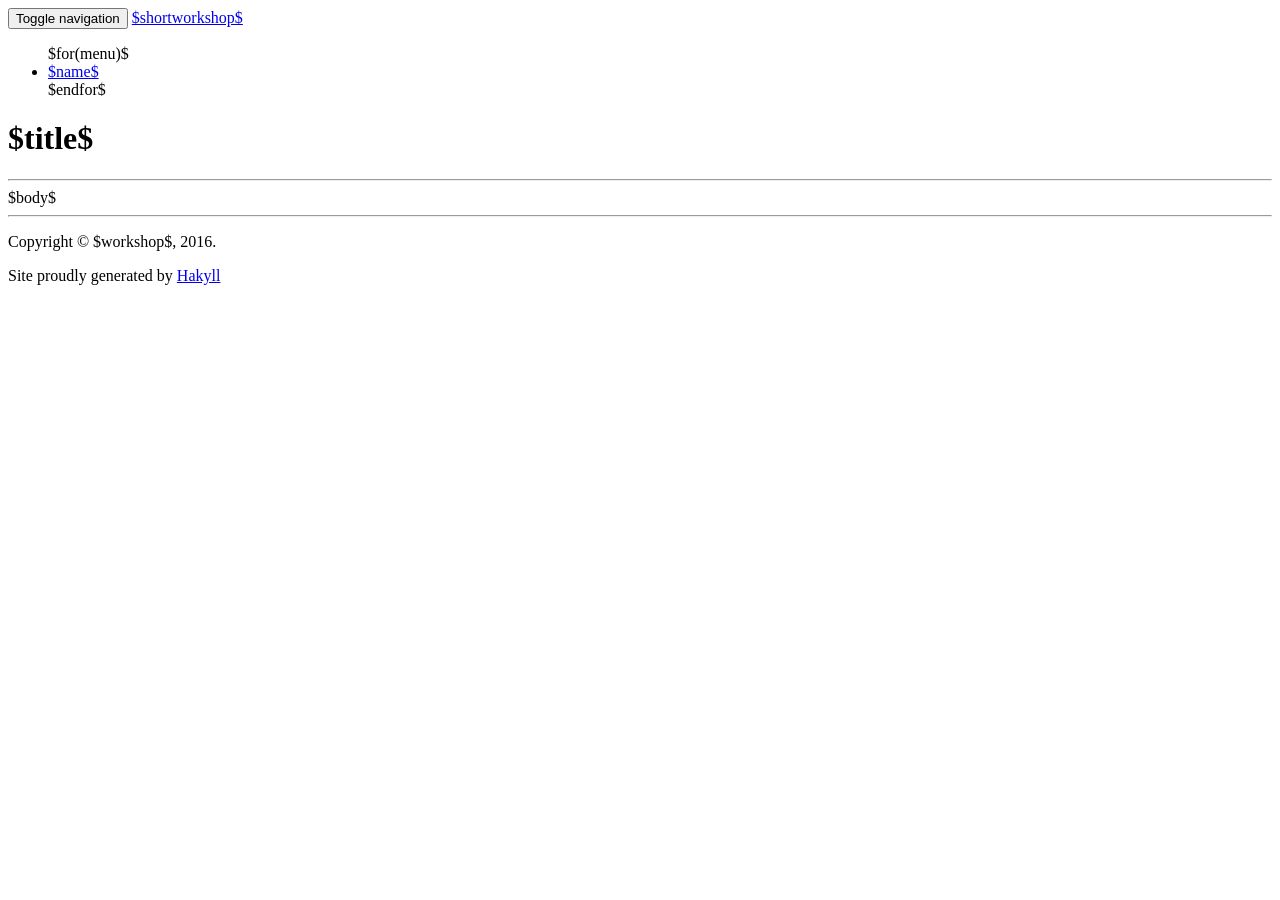
==== templates/default.html @ c2d15b33 "Page template" ====
<!DOCTYPE html>
<html lang="en">

<head>

    <meta charset="utf-8">
    <meta http-equiv="X-UA-Compatible" content="IE=edge">
    <meta name="viewport" content="width=device-width, initial-scale=1">
    <meta name="description" content="">
    <meta name="author" content="">

    <title>$workshop$ &mdash; $title$</title>

    <!-- Bootstrap Core CSS -->
    <link href="css/bootstrap.min.css" rel="stylesheet">

    <!-- Custom CSS -->
    <link href="css/business-frontpage.css" rel="stylesheet">

    <!-- HTML5 Shim and Respond.js IE8 support of HTML5 elements and media queries -->
    <!-- WARNING: Respond.js doesn't work if you view the page via file:// -->
    <!--[if lt IE 9]>
        <script src="https://oss.maxcdn.com/libs/html5shiv/3.7.0/html5shiv.js"></script>
        <script src="https://oss.maxcdn.com/libs/respond.js/1.4.2/respond.min.js"></script>
    <![endif]-->

</head>

<body>

    <!-- Navigation -->
    <nav class="navbar navbar-inverse navbar-fixed-top" role="navigation">
        <div class="container">
            <!-- Brand and toggle get grouped for better mobile display -->
            <div class="navbar-header">
                <button type="button" class="navbar-toggle" data-toggle="collapse" data-target="#bs-example-navbar-collapse-1">
                    <span class="sr-only">Toggle navigation</span>
                    <span class="icon-bar"></span>
                    <span class="icon-bar"></span>
                    <span class="icon-bar"></span>
                </button>
                <a class="navbar-brand" href="/">$shortworkshop$</a>
            </div>
            <!-- Collect the nav links, forms, and other content for toggling -->
            <div class="collapse navbar-collapse" id="bs-example-navbar-collapse-1">
              <ul class="nav navbar-nav">
		$for(menu)$
                  <li>
                    <a href="/$url$.html">$name$</a>
                  </li>
		$endfor$
                </ul>
            </div>
            <!-- /.navbar-collapse -->
        </div>
        <!-- /.container -->
    </nav>

    
    <!-- Image Background Page Header -->
    <!-- Note: The background image is set within the business-casual.css file. -->
    <header class="business-header">
      <div class="container">
	<div class="row">
	  <div class="col-lg-12">
            <h1 class="tagline">$title$</h1>
	  </div>
	</div>
      </div>
    </header>
    
    <!-- Page Content -->
    <div class="container">
      
      <hr/>

      $body$
      
      <hr/>
	    
      <!-- Footer -->
      <footer>
	<div class="row">
	  <div class="col-lg-12">
            <p>Copyright &copy; $workshop$, 2016.</p>

	    <div id="footer">
            Site proudly generated by
            <a href="http://jaspervdj.be/hakyll">Hakyll</a>
            </div>

	  </div>
	</div>
	<!-- /.row -->
      </footer>
      
    </div>
    <!-- /.container -->

    <!-- jQuery -->
    <script src="/js/jquery.js"></script>

    <!-- Bootstrap Core JavaScript -->
    <script src="/js/bootstrap.min.js"></script>

</body>

</html>
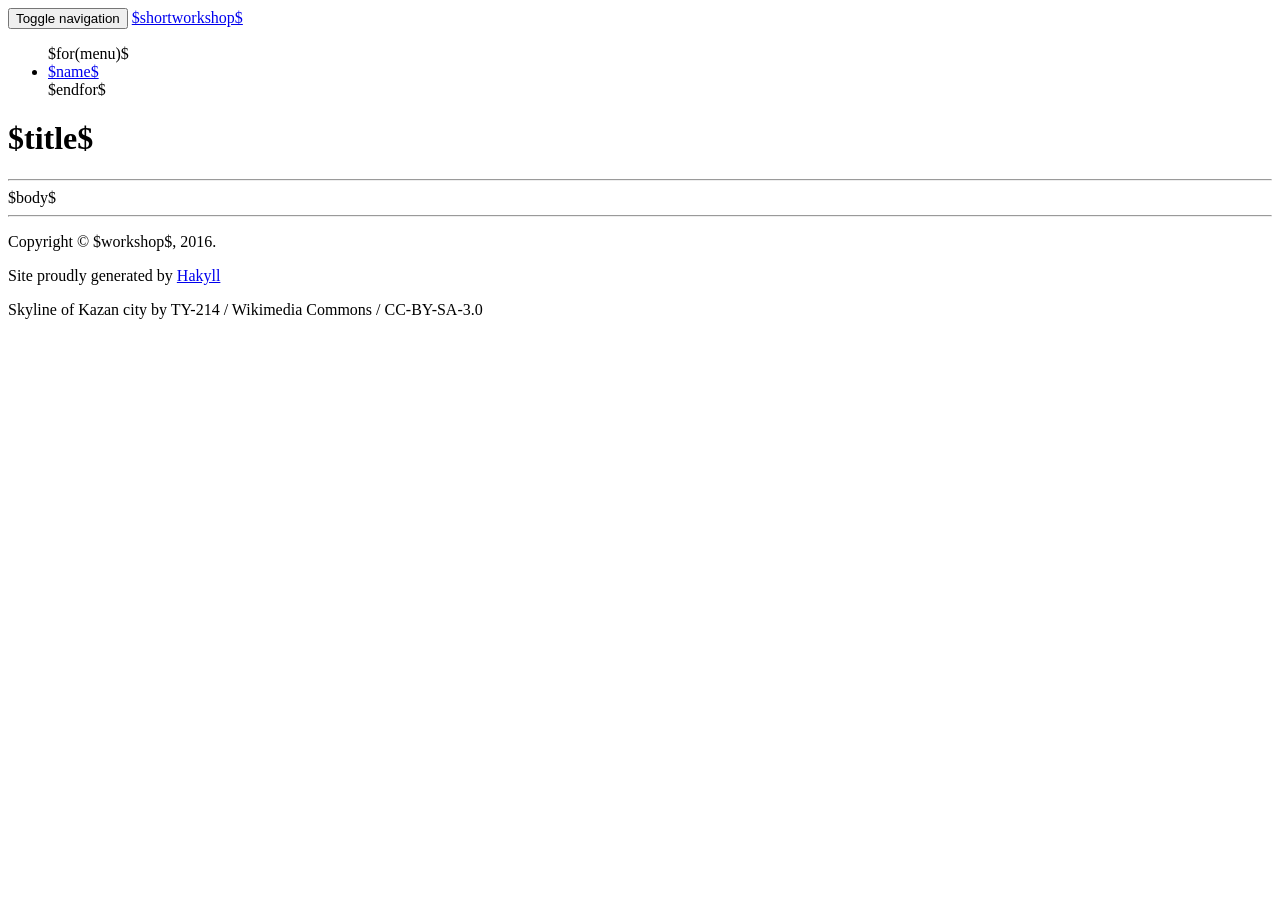
==== commit 9293a68d: "Add copyright notice for skyline image" ====
--- a/templates/default.html
+++ b/templates/default.html
@@ -82,12 +82,14 @@
       <footer>
 	<div class="row">
 	  <div class="col-lg-12">
-            <p>Copyright &copy; $workshop$, 2016.</p>
+            <p class="small">Copyright &copy; $workshop$, 2016.</p>
 
-	    <div id="footer">
+	    <p class="small">
             Site proudly generated by
             <a href="http://jaspervdj.be/hakyll">Hakyll</a>
-            </div>
+            </p>
+
+	    <p class="small">Skyline of Kazan city by TY-214 / Wikimedia Commons / CC-BY-SA-3.0</p>
 
 	  </div>
 	</div>
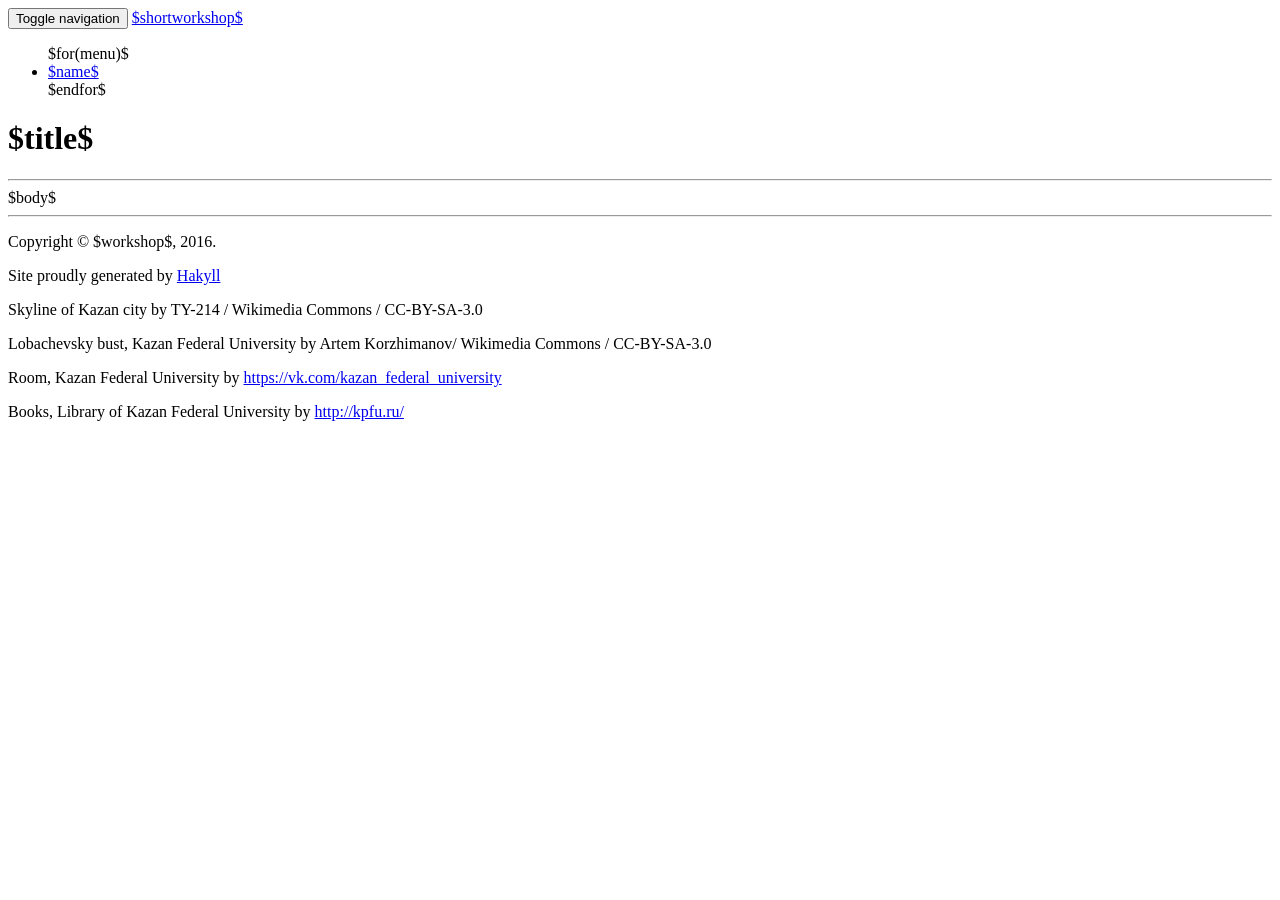
==== commit ce6c7377: "Add images to man page and copyright of these images, fix bag on main page" ====
--- a/templates/default.html
+++ b/templates/default.html
@@ -90,6 +90,9 @@
             </p>
 
 	    <p class="small">Skyline of Kazan city by TY-214 / Wikimedia Commons / CC-BY-SA-3.0</p>
+		<p class="small">Lobachevsky bust, Kazan Federal University by Artem Korzhimanov/ Wikimedia Commons / CC-BY-SA-3.0</p>
+		<p class="small">Room, Kazan Federal University by <a href="https://vk.com/kazan_federal_university">https://vk.com/kazan_federal_university</a></p>
+		<p class="small">Books, Library of Kazan Federal University by <a href="http://kpfu.ru/">http://kpfu.ru/</a></p>
 
 	  </div>
 	</div>
